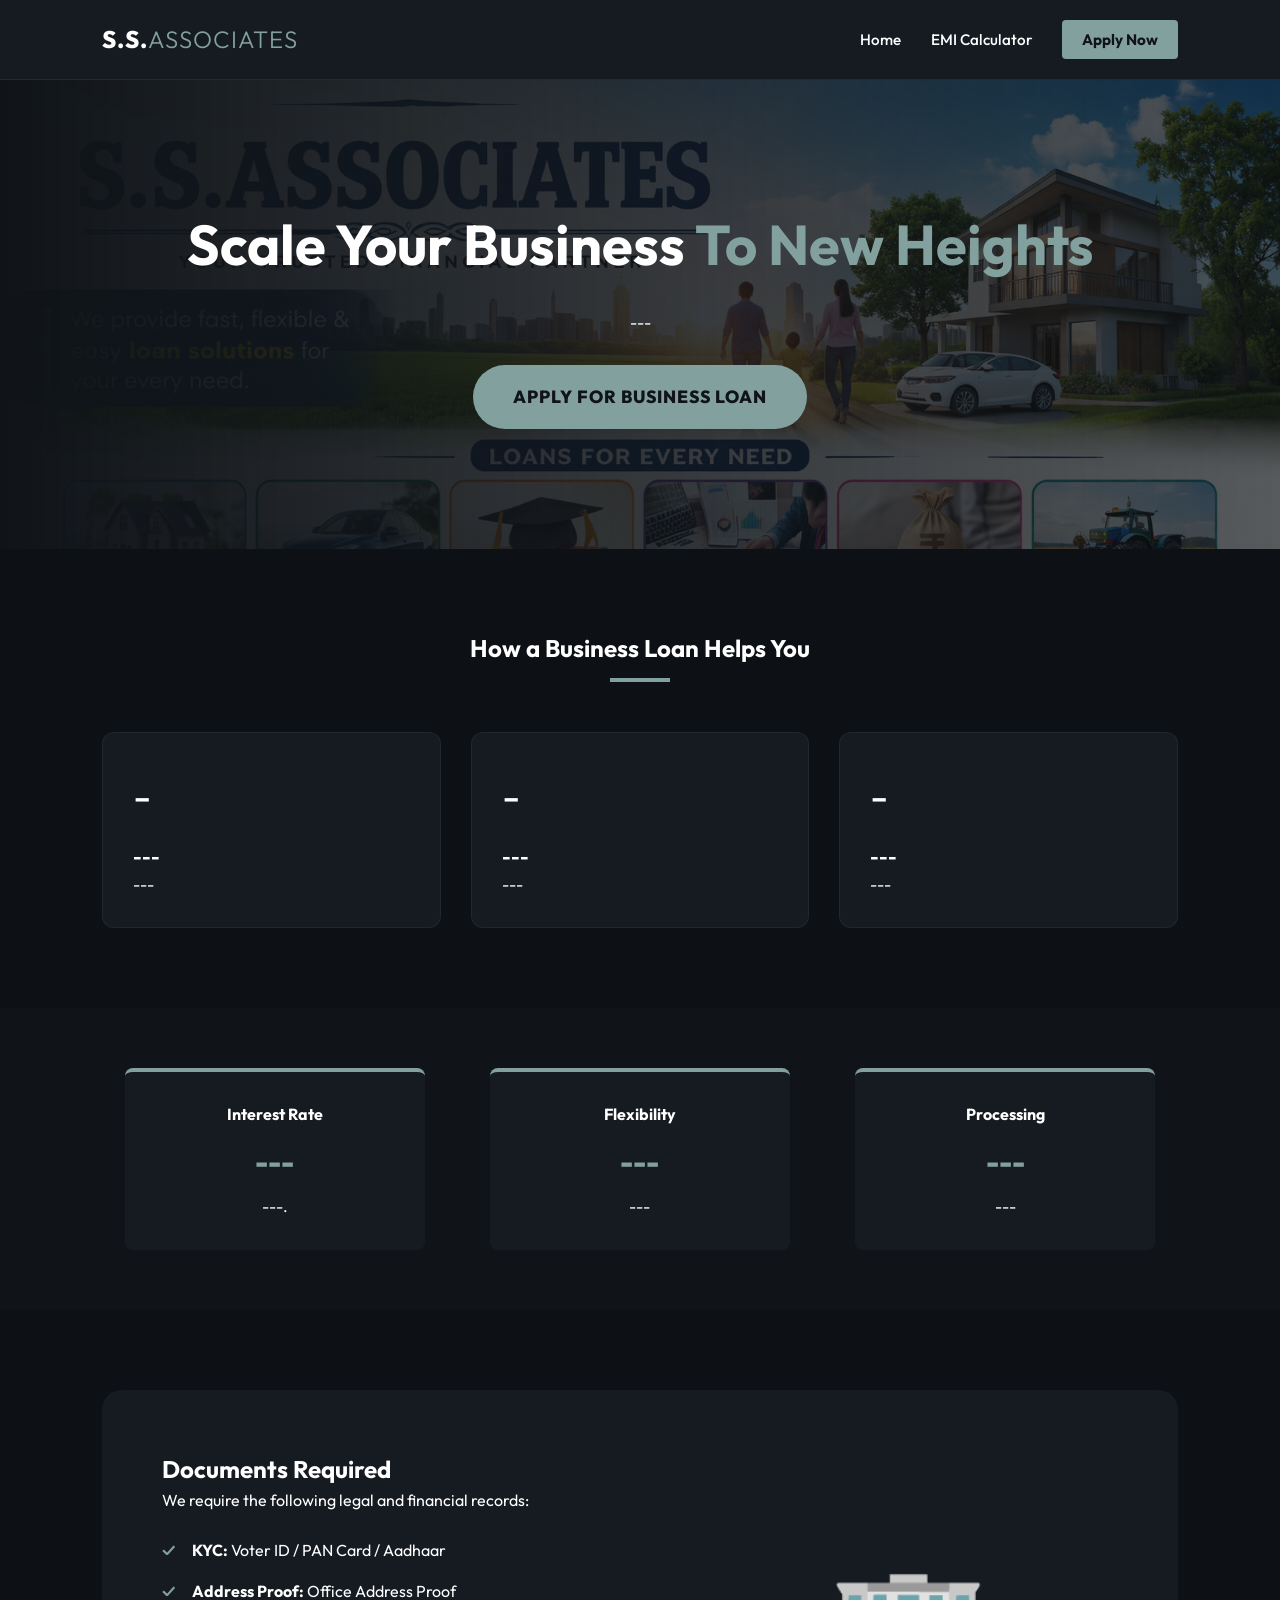
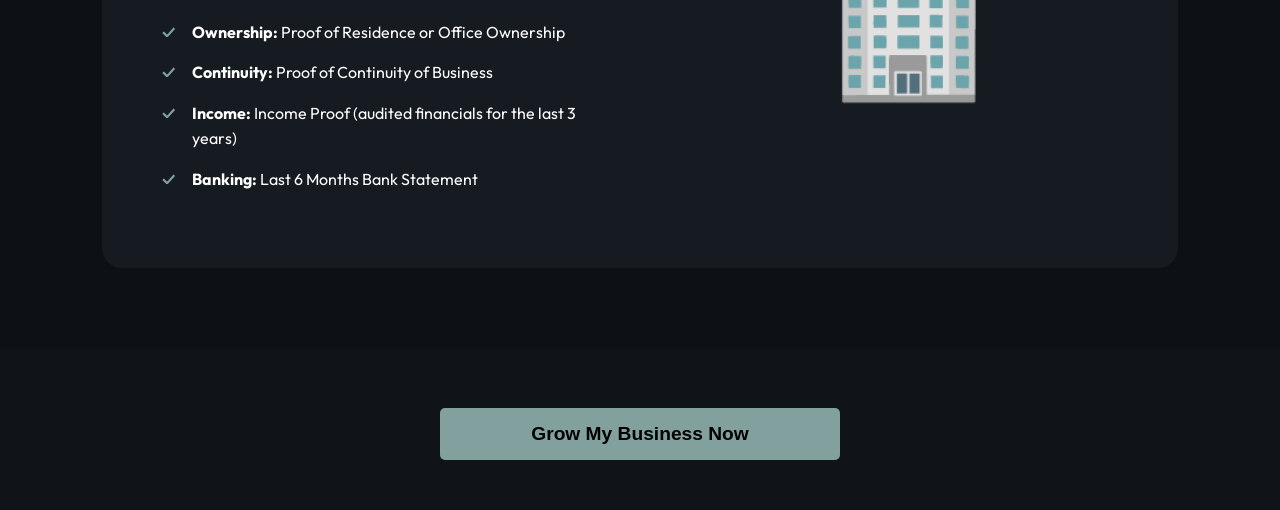
==== business.html @ ae6c7a80 "add personal business" ====
<!DOCTYPE html>
<html lang="en">
<head>
    <meta charset="UTF-8">
    <meta name="viewport" content="width=device-width, initial-scale=1.0">
    <title>Business Loan | Shri Sai Associates</title>
    <link rel="stylesheet" href="style.css">
    <link href="https://fonts.googleapis.com/css2?family=Outfit:wght@300;400;600;800&family=Inter:wght@400;500&display=swap" rel="stylesheet">
</head>
<body>
    <nav>
        <div class="logo-container">
            <a href="index.html" class="logo">S.S.<span>ASSOCIATES</span></a>
        </div>
        <ul class="nav-links">
            <li><a href="index.html">Home</a></li>
            <li><a href="index.html#calc">EMI Calculator</a></li>
            <li><a href="#" class="nav-cta">Apply Now</a></li>
        </ul>
    </nav>

    <section class="loan-page-hero">
        <div class="loan-hero-content">
            <h1>Scale Your Business <span class="highlight">To New Heights</span></h1>
            <p>---</p>
            <a href="#apply" class="big-apply-btn">Apply for Business Loan</a>
        </div>
    </section>

    <section class="loan-reasons">
        <div class="section-header">
            <h2>How a Business Loan Helps You</h2>
            <div class="underline"></div>
        </div>
        <div class="reasons-grid">
            <div class="reason-item">
                <span class="icon">-</span>
                <h3>---</h3>
                <p>---</p>
            </div>
            <div class="reason-item">
                <span class="icon">-</span>
                <h3>---</h3>
                <p>---</p>
            </div>
            <div class="reason-item">
                <span class="icon">-</span>
                <h3>---</h3>
                <p>---</p>
            </div>
        </div>
    </section>

    <section class="loan-features">
        <div class="feature-card">
            <h4>Interest Rate</h4>
            <div class="feature-val">---</div>
            <p>---.</p>
        </div>
        <div class="feature-card">
            <h4>Flexibility</h4>
            <div class="feature-val">---</div>
            <p>---</p>
        </div>
        <div class="feature-card">
            <h4>Processing</h4>
            <div class="feature-val">---</div>
            <p>---</p>
        </div>
    </section>

    <section class="docs-section">
        <div class="docs-container">
            <div class="docs-text">
                <h2>Documents Required</h2>
                <p>We require the following legal and financial records:</p>
                <ul class="doc-list">
                    <li><strong>KYC:</strong> Voter ID / PAN Card / Aadhaar</li>
                    <li><strong>Address Proof:</strong> Office Address Proof</li>
                    <li><strong>Ownership:</strong> Proof of Residence or Office Ownership</li>
                    <li><strong>Continuity:</strong> Proof of Continuity of Business</li>
                    <li><strong>Income:</strong> Income Proof (audited financials for the last 3 years)</li>
                    <li><strong>Banking:</strong> Last 6 Months Bank Statement</li>
                </ul>
            </div>
            <div class="docs-image">
                <div class="doc-icon-box">🏢</div>
            </div>
        </div>
    </section>

    <div id="apply" style="padding: 50px; text-align: center;">
        <button class="submit-btn" style="max-width: 400px; font-size: 1.2rem;">Grow My Business Now</button>
    </div>

</body>
</html>
---- style.css ----
:root {
    --dark: #101418;
    --accent: #82A19E;
    --light: #FFFFFF;
    --gray: #a0a0a0;
    --nav-bg: #161b22;
}

* {
    margin: 0;
    padding: 0;
    box-sizing: border-box;
}

html {
    scroll-behavior: smooth;
}

body {
    font-family: 'Outfit', sans-serif;
    background-color: var(--dark);
    color: var(--light);
    line-height: 1.6;
}

/* Navbar */
/* Navigation Container */
nav {
    display: flex;
    justify-content: space-between;
    align-items: center;
    padding: 0 8%;
    height: 80px; /* Consistent height */
    background: #161b22;
    position: sticky;
    top: 0;
    z-index: 1000;
    border-bottom: 1px solid rgba(130, 161, 158, 0.1);
}

/* Logo */
.logo {
    font-size: 1.5rem;
    font-weight: 800;
    text-decoration: none;
    color: white;
    letter-spacing: 1px;
}
.logo span { color: var(--accent); font-weight: 300; }

/* Nav Links */
.nav-links {
    display: flex;
    align-items: center;
    list-style: none; /* Removes bullets */
    margin: 0;
    padding: 0;
    gap: 30px;
}

.nav-links li {
    position: relative; /* Crucial for dropdown positioning */
}

.nav-links a {
    text-decoration: none;
    color: white;
    font-size: 0.95rem;
    font-weight: 500;
    transition: 0.3s;
}

.nav-links a:hover {
    color: var(--accent);
}

/* Dropdown Specifics */
.dropdown-menu {
    position: absolute;
    top: 100%; /* Sits exactly below the nav bar */
    left: 0;
    background: #1a1f24;
    min-width: 200px;
    list-style: none; /* Removes bullets from dropdown */
    padding: 10px 0;
    margin: 0;
    border: 1px solid rgba(130, 161, 158, 0.2);
    border-top: 2px solid var(--accent);
    box-shadow: 0 10px 25px rgba(0,0,0,0.5);
    
    /* Hide by default */
    opacity: 0;
    visibility: hidden;
    transform: translateY(10px);
    transition: all 0.3s ease;
}

.dropdown:hover .dropdown-menu {
    opacity: 1;
    visibility: visible;
    transform: translateY(0);
}

.dropdown-menu li a {
    padding: 12px 20px;
    display: block;
    font-size: 0.9rem;
    white-space: nowrap;
}

.dropdown-menu li a:hover {
    background: rgba(130, 161, 158, 0.1);
    color: var(--accent);
}

/* Contact Button */
.nav-cta {
    background: var(--accent);
    color: #101418 !important;
    padding: 10px 20px;
    border-radius: 4px;
    font-weight: 700 !important;
}

.nav-cta:hover {
    background: white;
    transform: scale(1.05);
}

/* Hide the checkbox used for mobile menu */
#menu-toggle { display: none; }

/* Hero Section */
.hero {
    min-height: 90vh;
    background: linear-gradient(rgba(16, 20, 24, 0.75), rgba(16, 20, 24, 0.75)), 
                url('banner.png'); 
    background-size: cover;
    background-position: center top;
    background-repeat: no-repeat;
    display: flex;
    align-items: center;
    padding: 0 8%;
    border-bottom: 2px solid var(--accent);
}

.hero-content {
    display: grid;
    grid-template-columns: 1.2fr 0.8fr;
    gap: 40px;
    align-items: center;
    width: 100%;
}

.hero-text h1 {
    font-size: 4rem;
    line-height: 1.1;
    margin-bottom: 1.5rem;
}

.highlight {
    color: var(--accent);
}

.hero-badges {
    margin-top: 2rem;
    display: flex;
    gap: 20px;
    color: var(--accent);
    font-weight: 600;
}

/* Form Styling */
.form-container {
    background: rgba(255, 255, 255, 0.03);
    backdrop-filter: blur(10px);
    padding: 40px;
    border-radius: 15px;
    border: 1px solid rgba(130, 161, 158, 0.2);
}

.loan-form h2 {
    font-size: 1.5rem;
    margin-bottom: 20px;
    color: var(--accent);
}

.input-group {
    margin-bottom: 15px;
}

.input-group label {
    display: block;
    font-size: 0.8rem;
    margin-bottom: 5px;
    color: var(--gray);
}

.input-group input, .input-group select {
    width: 100%;
    padding: 12px;
    background: #1a1f24;
    border: 1px solid #333;
    color: white;
    border-radius: 5px;
}

/* Phone Input Specific Wrapper */
.phone-input-wrapper {
    display: flex;
    align-items: center;
    background: #1a1f24; /* Matches your other inputs */
    border: 1px solid #333;
    border-radius: 5px;
    overflow: hidden; /* Ensures the background doesn't bleed past corners */
    transition: border-color 0.3s;
}

.phone-input-wrapper:focus-within {
    border-color: var(--accent);
}

.phone-input-wrapper .prefix {
    background: rgba(130, 161, 158, 0.1); /* Subtle tint of your accent color */
    color: var(--accent);
    padding: 12px 15px;
    font-weight: 700;
    font-size: 0.9rem;
    border-right: 1px solid #333;
    user-select: none; /* Prevents users from highlighting the prefix */
}

.phone-input-wrapper input {
    flex: 1;
    background: transparent !important; /* Removes the double background */
    border: none !important; /* Removes the inner border */
    padding: 12px;
    color: white;
    outline: none;
    font-family: inherit;
}

/* Chrome/Safari autofill fix to keep background dark */
.phone-input-wrapper input:-webkit-autofill {
    -webkit-box-shadow: 0 0 0 30px #1a1f24 inset !important;
    -webkit-text-fill-color: white !important;
}

.submit-btn {
    width: 100%;
    padding: 15px;
    background: var(--accent);
    border: none;
    font-weight: 700;
    cursor: pointer;
    border-radius: 5px;
    margin-top: 10px;
    transition: 0.3s;
}

.submit-btn:hover {
    transform: translateY(-2px);
    box-shadow: 0 5px 15px rgba(130, 161, 158, 0.3);
}

.why-us {
    padding: 100px 8%;
    background-color: var(--dark);
}

.why-grid {
    display: grid;
    grid-template-columns: repeat(auto-fit, minmax(220px, 1fr));
    gap: 30px;
    margin-top: 50px;
}

.why-card {
    background: rgba(130, 161, 158, 0.05);
    padding: 40px 30px;
    border-radius: 15px;
    border-left: 4px solid var(--accent);
    transition: all 0.4s ease;
    position: relative;
    overflow: hidden;
}

.why-card:hover {
    background: rgba(130, 161, 158, 0.1);
    transform: translateY(-5px);
}

.why-number {
    font-size: 3rem;
    font-weight: 800;
    color: rgba(130, 161, 158, 0.1);
    position: absolute;
    top: 10px;
    right: 20px;
}

.why-card h3 {
    color: var(--accent);
    margin-bottom: 15px;
    font-size: 1.3rem;
}

.why-card p {
    color: #ccc;
    font-size: 0.95rem;
    line-height: 1.6;
}

/* Services Grid */
.services {
    padding: 80px 8%;
    background: #0d1116;
}

.section-header {
    text-align: center;
    margin-bottom: 50px;
}

.underline {
    width: 60px;
    height: 4px;
    background: var(--accent);
    margin: 10px auto;
}

.services-grid {
    display: grid;
    grid-template-columns: repeat(auto-fit, minmax(250px, 1fr));
    gap: 30px;
}

.service-card {
    background: var(--nav-bg);
    padding: 40px 30px;
    border-radius: 12px;
    transition: 0.3s;
    border: 1px solid transparent;
}

.service-card:hover {
    border-color: var(--accent);
    transform: translateY(-10px);
}

.card-icon {
    font-size: 2.5rem;
    margin-bottom: 20px;
}

.learn-more {
    display: inline-block;
    margin-top: 20px;
    color: var(--accent);
    text-decoration: none;
    font-weight: 600;
}

.calculator-section {
    padding: 80px 8%;
    background: #0d1116;
}

.calc-container {
    display: grid;
    grid-template-columns: 1.5fr 1fr;
    gap: 40px;
    background: #161b22;
    padding: 40px;
    border-radius: 15px;
    border: 1px solid rgba(130, 161, 158, 0.1);
    max-width: 1000px;
    margin: 0 auto;
}

.input-box { margin-bottom: 30px; }

.label-row {
    display: flex;
    justify-content: space-between;
    align-items: center;
    margin-bottom: 15px;
}

.input-wrapper {
    background: #101418;
    border: 1px solid #333;
    padding: 5px 10px;
    border-radius: 5px;
    display: flex;
    align-items: center;
}

.input-wrapper input {
    background: transparent;
    border: none;
    color: white;
    width: 80px;
    font-weight: 600;
    text-align: right;
    outline: none;
}

.input-wrapper span { color: var(--accent); margin-left: 5px; font-size: 0.8rem; }

/* Custom Slider Styling */
.slider {
    -webkit-appearance: none;
    width: 100%;
    height: 6px;
    background: #333;
    border-radius: 5px;
    outline: none;
}

.slider::-webkit-slider-thumb {
    -webkit-appearance: none;
    width: 18px;
    height: 18px;
    background: var(--accent);
    border-radius: 50%;
    cursor: pointer;
    transition: 0.2s;
}

.slider::-webkit-slider-thumb:hover { transform: scale(1.2); }

/* Result Box */
.calc-result {
    background: #101418;
    padding: 40px;
    border-radius: 12px;
    text-align: center;
    display: flex;
    flex-direction: column;
    justify-content: center;
    border: 1px dashed var(--accent);
}

.emi-value {
    font-size: 2.5rem;
    font-weight: 800;
    color: var(--accent);
    margin: 15px 0;
}

.calc-result h3 { font-weight: 400; color: #ccc; }
.calc-result p { color: #888; font-size: 0.9rem; }

@media (max-width: 768px) {
    .calc-container { grid-template-columns: 1fr; }
}

/* Responsive */
@media (max-width: 992px) {
    .hero-content {
        grid-template-columns: 1fr;
        text-align: center;
    }
    .hero-text h1 { font-size: 2.5rem; }
    .hero-badges { justify-content: center; }
}






/*-----PERSONAL LOANS-----*/
/* Personal Loan Page Specifics */
.loan-page-hero {
    padding: 120px 8%;
    background: linear-gradient(to right, var(--dark), rgba(16, 20, 24, 0.7)), url('banner.png');
    background-size: cover;
    text-align: center;
}

.loan-hero-content h1 {
    font-size: 3.5rem;
    margin-bottom: 20px;
}

.big-apply-btn {
    display: inline-block;
    background: var(--accent);
    color: var(--dark);
    padding: 18px 40px;
    border-radius: 50px;
    font-weight: 800;
    text-decoration: none;
    font-size: 1.1rem;
    margin-top: 30px;
    transition: 0.3s;
    text-transform: uppercase;
    letter-spacing: 1px;
}

.big-apply-btn:hover {
    transform: scale(1.05);
    box-shadow: 0 10px 20px rgba(130, 161, 158, 0.3);
}

/* Reasons Section */
.loan-reasons { padding: 80px 8%; background: #0d1116; }
.reasons-grid {
    display: grid;
    grid-template-columns: repeat(auto-fit, minmax(300px, 1fr));
    gap: 30px;
    margin-top: 40px;
}

.reason-item {
    background: var(--nav-bg);
    padding: 30px;
    border-radius: 12px;
    border: 1px solid rgba(255,255,255,0.05);
}

.reason-item .icon { font-size: 2.5rem; display: block; margin-bottom: 15px; }

/* Feature Cards */
.loan-features {
    display: flex;
    justify-content: space-around;
    flex-wrap: wrap;
    gap: 20px;
    padding: 60px 8%;
    background: var(--dark);
}

.feature-card {
    background: #161b22;
    padding: 30px;
    border-top: 4px solid var(--accent);
    border-radius: 8px;
    width: 300px;
    text-align: center;
}

.feature-val {
    font-size: 1.8rem;
    font-weight: 800;
    color: var(--accent);
    margin: 10px 0;
}

/* Documents Section */
.docs-section {
    padding: 80px 8%;
    background: #0d1116;
}

.docs-container {
    display: grid;
    grid-template-columns: 1fr 1fr;
    align-items: center;
    background: #161b22;
    border-radius: 20px;
    overflow: hidden;
}

.docs-text { padding: 60px; }

.doc-list {
    list-style: none;
    margin-top: 25px;
}

.doc-list li {
    margin-bottom: 15px;
    padding-left: 30px;
    position: relative;
}

.doc-list li::before {
    content: "✓";
    position: absolute;
    left: 0;
    color: var(--accent);
    font-weight: bold;
}

.doc-icon-box {
    font-size: 8rem;
    text-align: center;
    
    height: 100%;
    display: flex;
    align-items: center;
    justify-content: center;
}

@media (max-width: 768px) {
    .docs-container { grid-template-columns: 1fr; }
    .doc-icon-box { display: none; }
}
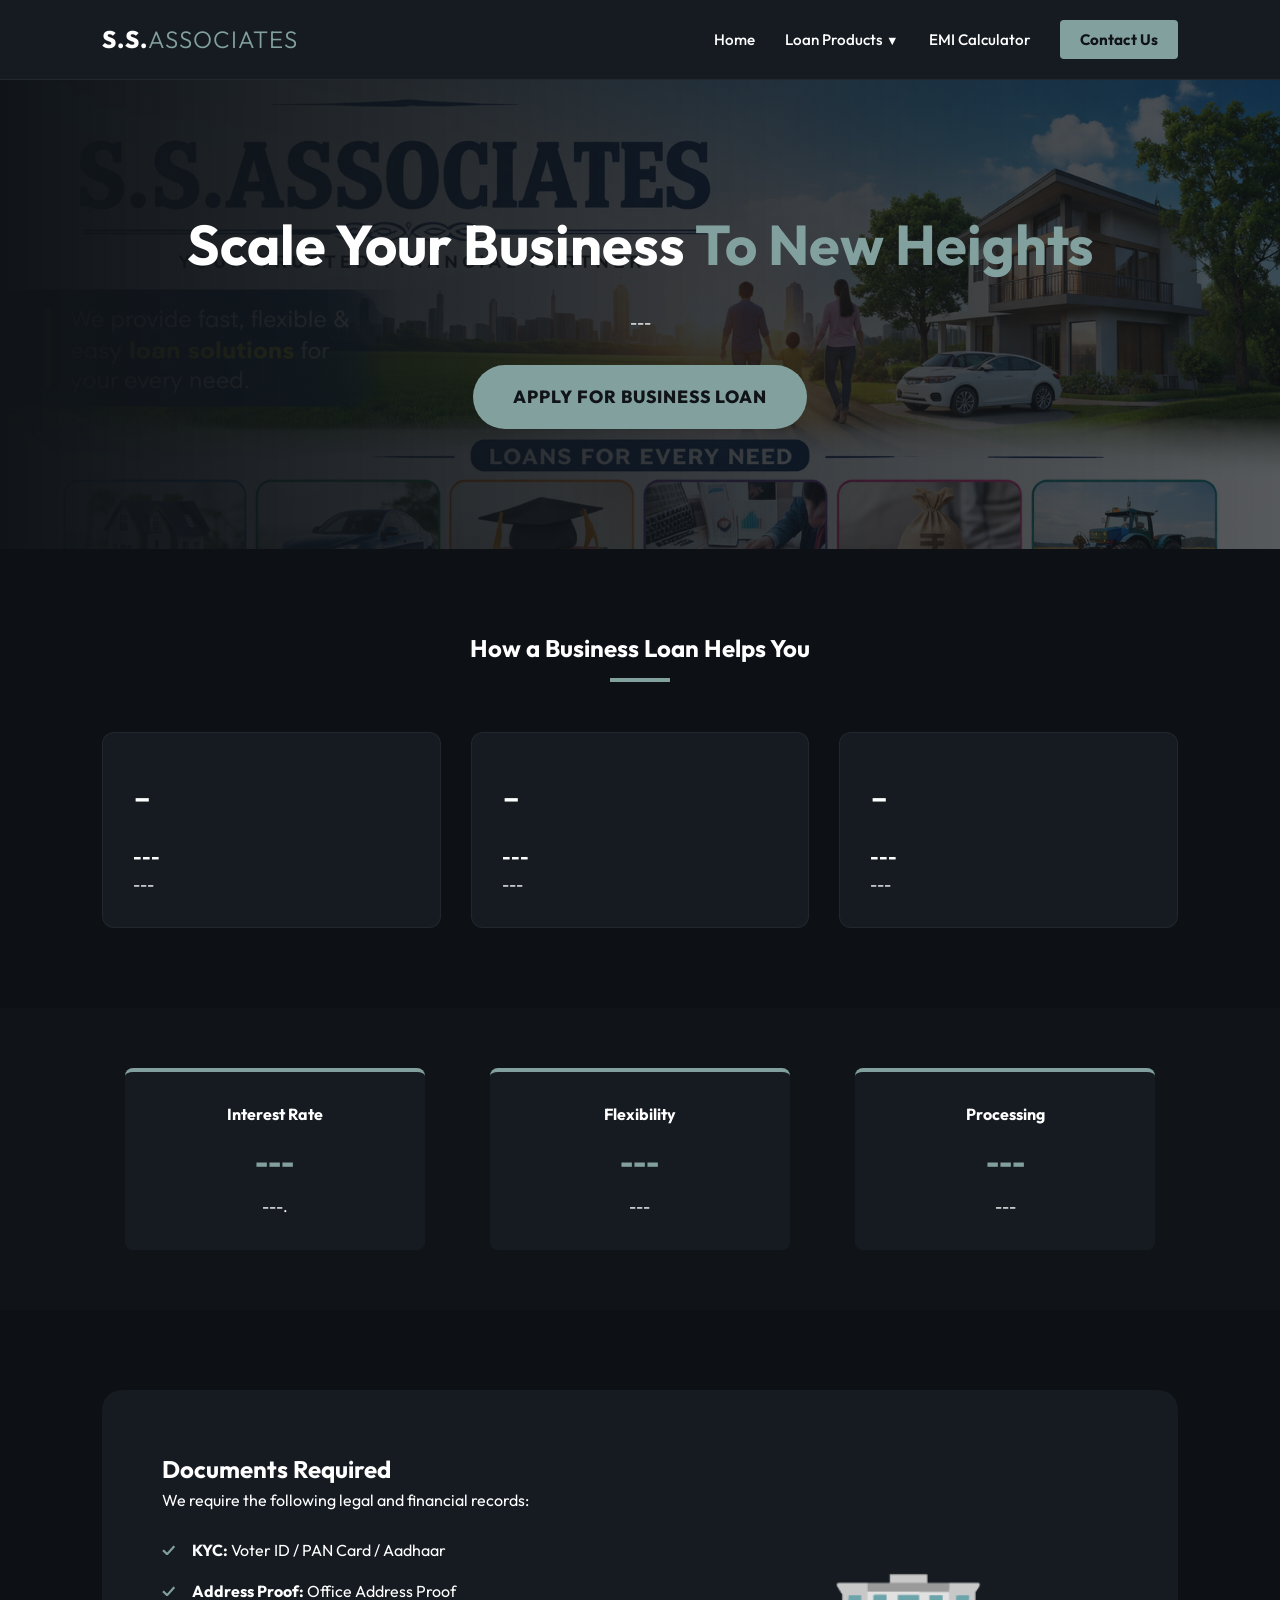
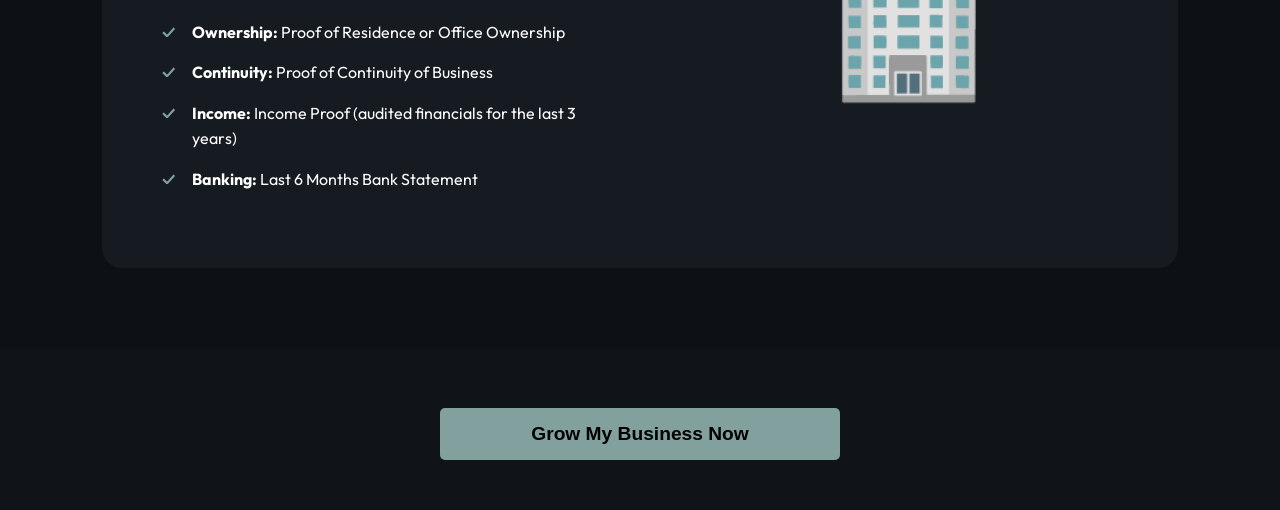
==== commit 2955fdb1: "fix nav" ====
--- a/business.html
+++ b/business.html
@@ -12,10 +12,28 @@
         <div class="logo-container">
             <a href="index.html" class="logo">S.S.<span>ASSOCIATES</span></a>
         </div>
+        
+        <input type="checkbox" id="menu-toggle">
+        <label for="menu-toggle" class="menu-btn">
+            <span></span><span></span><span></span>
+        </label>
+
         <ul class="nav-links">
             <li><a href="index.html">Home</a></li>
+            <li class="dropdown">
+                <a href="#" class="drop-trigger">Loan Products <small>▼</small></a>
+                <ul class="dropdown-menu">
+                    <li><a href="./personal.html">Personal Loan</a></li>
+                    <li><a href="./business.html">Business Loan</a></li>
+                    <li><a href="#">Home Loan</a></li>
+                    <li><a href="#">Car Loan</a></li>
+                    <li><a href="#">Gold Loan</a></li>
+                    <li><a href="#">Loan Against Property</a></li>
+                    <li><a href="#">Machinery Loan</a></li>
+                </ul>
+            </li>
             <li><a href="index.html#calc">EMI Calculator</a></li>
-            <li><a href="#" class="nav-cta">Apply Now</a></li>
+            <li><a href="#" class="nav-cta">Contact Us</a></li>
         </ul>
     </nav>
 
--- a/style.css
+++ b/style.css
@@ -23,14 +23,12 @@
     line-height: 1.6;
 }
 
-/* Navbar */
-/* Navigation Container */
 nav {
     display: flex;
     justify-content: space-between;
     align-items: center;
     padding: 0 8%;
-    height: 80px; /* Consistent height */
+    height: 80px;
     background: #161b22;
     position: sticky;
     top: 0;
@@ -52,14 +50,14 @@
 .nav-links {
     display: flex;
     align-items: center;
-    list-style: none; /* Removes bullets */
+    list-style: none;
     margin: 0;
     padding: 0;
     gap: 30px;
 }
 
 .nav-links li {
-    position: relative; /* Crucial for dropdown positioning */
+    position: relative;
 }
 
 .nav-links a {
@@ -77,11 +75,11 @@
 /* Dropdown Specifics */
 .dropdown-menu {
     position: absolute;
-    top: 100%; /* Sits exactly below the nav bar */
+    top: 100%;
     left: 0;
     background: #1a1f24;
     min-width: 200px;
-    list-style: none; /* Removes bullets from dropdown */
+    list-style: none;
     padding: 10px 0;
     margin: 0;
     border: 1px solid rgba(130, 161, 158, 0.2);
@@ -209,10 +207,10 @@
 .phone-input-wrapper {
     display: flex;
     align-items: center;
-    background: #1a1f24; /* Matches your other inputs */
+    background: #1a1f24;
     border: 1px solid #333;
     border-radius: 5px;
-    overflow: hidden; /* Ensures the background doesn't bleed past corners */
+    overflow: hidden;
     transition: border-color 0.3s;
 }
 
@@ -221,26 +219,25 @@
 }
 
 .phone-input-wrapper .prefix {
-    background: rgba(130, 161, 158, 0.1); /* Subtle tint of your accent color */
+    background: rgba(130, 161, 158, 0.1); 
     color: var(--accent);
     padding: 12px 15px;
     font-weight: 700;
     font-size: 0.9rem;
     border-right: 1px solid #333;
-    user-select: none; /* Prevents users from highlighting the prefix */
+    user-select: none;
 }
 
 .phone-input-wrapper input {
     flex: 1;
-    background: transparent !important; /* Removes the double background */
-    border: none !important; /* Removes the inner border */
+    background: transparent !important; 
+    border: none !important;
     padding: 12px;
     color: white;
     outline: none;
     font-family: inherit;
 }
 
-/* Chrome/Safari autofill fix to keep background dark */
 .phone-input-wrapper input:-webkit-autofill {
     -webkit-box-shadow: 0 0 0 30px #1a1f24 inset !important;
     -webkit-text-fill-color: white !important;
@@ -461,11 +458,109 @@
     .hero-content {
         grid-template-columns: 1fr;
         text-align: center;
-    }
+        margin-top: 100px;
+    }
+    .form-container { margin-bottom: 20px;}
     .hero-text h1 { font-size: 2.5rem; }
     .hero-badges { justify-content: center; }
 }
 
+@media (max-width: 768px) {
+    nav {
+        padding: 0 5%;
+        background: var(--nav-bg); 
+        border-bottom: 1px solid rgba(130, 161, 158, 0.2);
+    }
+
+    /* Burger Menu Icon Styling */
+    .menu-btn {
+        display: flex;
+        flex-direction: column;
+        justify-content: space-between;
+        width: 25px;
+        height: 18px;
+        cursor: pointer;
+    }
+
+    .menu-btn span {
+        display: block;
+        height: 2px;
+        width: 100%;
+        background-color: var(--light);
+        border-radius: 2px;
+        transition: 0.3s ease;
+    }
+
+    
+    .nav-links {
+        position: absolute;
+        top: 80px;
+        left: 0;
+        width: 100%;
+        background: var(--nav-bg);
+        flex-direction: column;
+        align-items: flex-start;
+        padding: 20px 8%;
+        border-bottom: 2px solid var(--accent);
+        box-shadow: 0 10px 20px rgba(0,0,0,0.4);
+        
+        
+        max-height: 0;
+        overflow: hidden;
+        transition: max-height 0.4s ease-in-out;
+    }
+
+    .nav-links li {
+        width: 100%;
+        margin: 15px 0;
+    }
+
+    .nav-links a {
+        font-size: 1.1rem;
+        display: block;
+    }
+
+    
+    #menu-toggle:checked ~ .nav-links {
+        max-height: 600px; 
+    }
+
+    
+    .dropdown-menu {
+        position: static; 
+        display: none;
+        opacity: 1;
+        visibility: visible;
+        transform: none;
+        background: rgba(255, 255, 255, 0.05);
+        border: none;
+        border-left: 2px solid var(--accent);
+        margin-top: 10px;
+        min-width: 100%;
+    }
+
+    .dropdown:hover .dropdown-menu {
+        display: block;
+    }
+
+    .nav-cta {
+        display: inline-block;
+        text-align: center;
+        width: auto;
+        margin-top: 10px;
+    }
+
+    
+    #menu-toggle:checked ~ .menu-btn span:nth-child(1) {
+        transform: translateY(8px) rotate(45deg);
+    }
+    #menu-toggle:checked ~ .menu-btn span:nth-child(2) {
+        opacity: 0;
+    }
+    #menu-toggle:checked ~ .menu-btn span:nth-child(3) {
+        transform: translateY(-8px) rotate(-45deg);
+    }
+}
 
 
 
